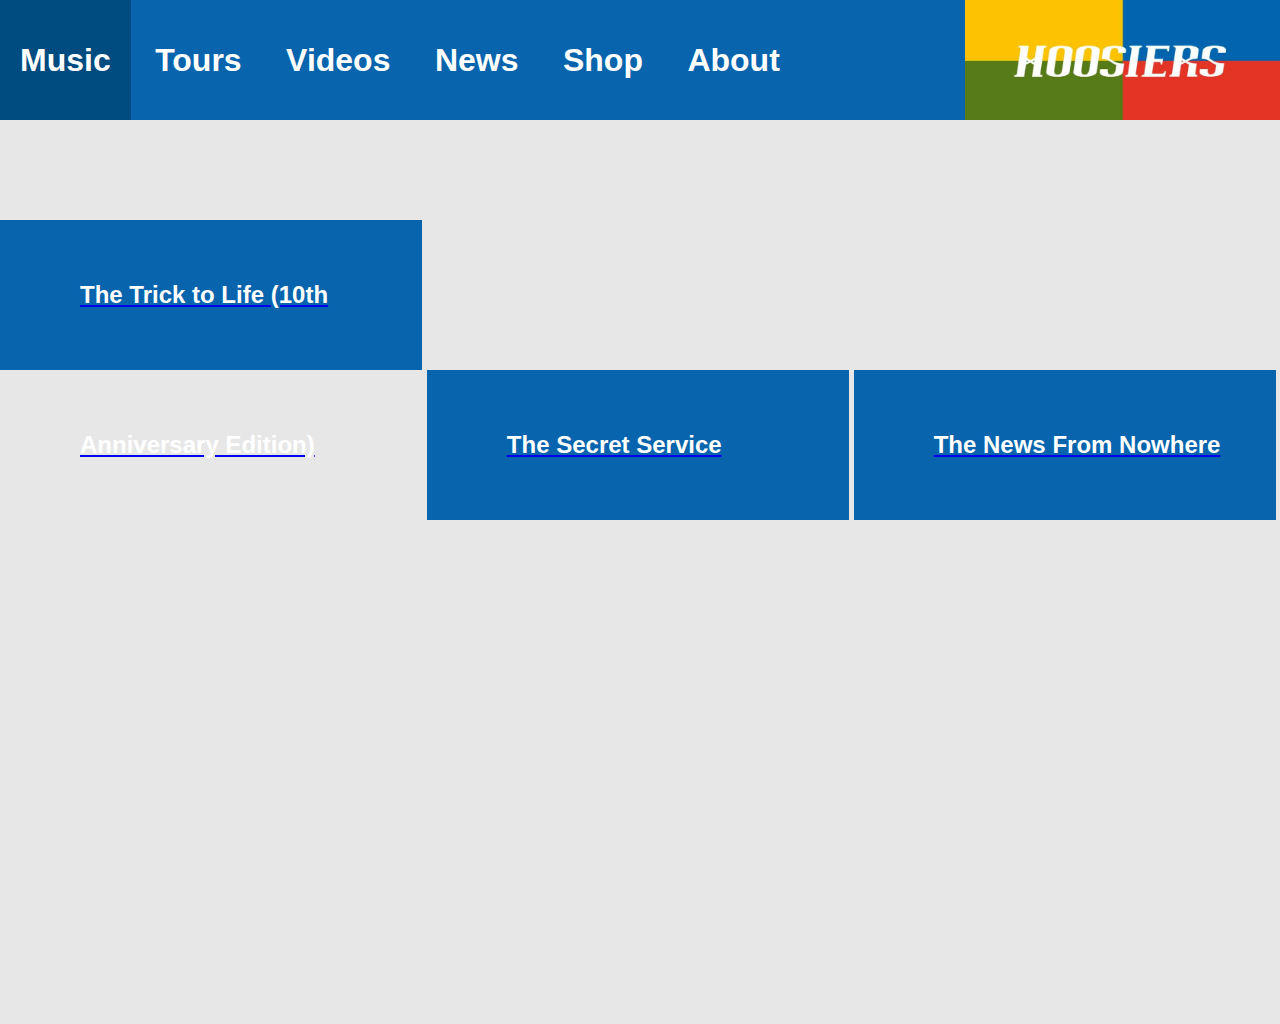
==== index.html @ 95f10f03 "initial upload" ====
<!DOCTYPE html>
<html lang="en">
	<head>
		<meta charset="utf-8"> <!-- set character encoding -->
		<meta name="viewport" content="width=device-width, initial-scale=1"> <!-- set viewport -->
		<title>Music</title>
		<link rel="stylesheet" type="text/css" media= "screen" href="../css/style.css">
		<link>
	</head>
	<body>
		<div id="wrapper"> <!-- wrap all the elements of the page -->
			
				
			<nav id="menu"> <!-- navigation bar -->
				<a class="logo" title="Hoosiers logo" href="#"><img  src="../assets/logo.jpg" alt="Hoosiers logo"></a>
				<ul>
					<li class="current"><a href="index.html"><h1>Music</h1></a></li>
					<li><a href="tours.html"><h1>Tours</h1></a></li>
					<li><a href="videos.html"><h1>Videos</h1></a></li>
					<li><a href="news.html"><h1>News</h1></a></li>
					<li><a href="shop.html"><h1>Shop</h1></a></li>
					<li><a href="about.html"><h1>About</h1></a></li>
				</ul>
			</nav>

			<section class="buttons">
				<ul>
					<li id="btn1">
						<a href="index.html"><h2>The Trick to Life (10th Anniversary Edition)</h2></a>
					</li>
					<li id="btn2">
						<a href="music1.html"><h2>The Secret Service</h2></a>
					</li>
					<li id="btn3">
						<a href="music2.html"><h2>The News From Nowhere</h2></a>
					</li>
				</ul>
			</section>
			<section id="playlist">
				<iframe src="https://open.spotify.com/embed/album/69PUWbGxYClgrAQ4e0n3ph" width="300" height="380" frameborder="0" allowtransparency="true" allow="encrypted-media"></iframe>
			</section>
			<footer>
			</footer>
		</div>
	</body>
</html>
---- css/style.css ----
* {				/* Remove initial margin and padding*/
	margin: 0;
	padding: 0;
}
		
body {
	font-family: "Helvetica", "Arial", sans-serif;	/* Change font style for pages*/
	font-size: 1em;
	background-color: #e7e7e7;
}

#wrapper {
	width: 100%;
}

/* Styles for navigation bar*/
nav {	
	width: 100%;
	height: 120px;
	background-color: #0864ad;
}

nav ul {
	float: left;
}

nav ul li {
	list-style: none;
	display: inline-block;
	padding: 0 20px;
}

nav ul li a {
	text-decoration: none;
	color: #fff;
	line-height: 120px;
	width: 100%;
}

nav ul li a:hover {	/*Hover effect*/
	color: #bbb;
}

.current {
	background-color: #004b80;
}

/*styling logo*/
.logo {
	float:right;
	height: 120px;
}

.logo img {
	height: 120px;
}


#btn1, #btn2, #btn3 {
	display: inline-block;
	margin-top: 100px;
	background-color: #0864ad;
	width: 33%;
	height: 150px;
	line-height: 150px;
}

#btn1 h2, #btn2 h2, #btn3 h2 {
	color: #fff;
	padding-left: 80px;
	text-decoration: none;
}


#playlist {
	display: inline-block;
	margin-top: 100px;
	width: 100%;
	padding-left: 25%;
}

iframe {
	width: 50%;
	height: 400px;
}
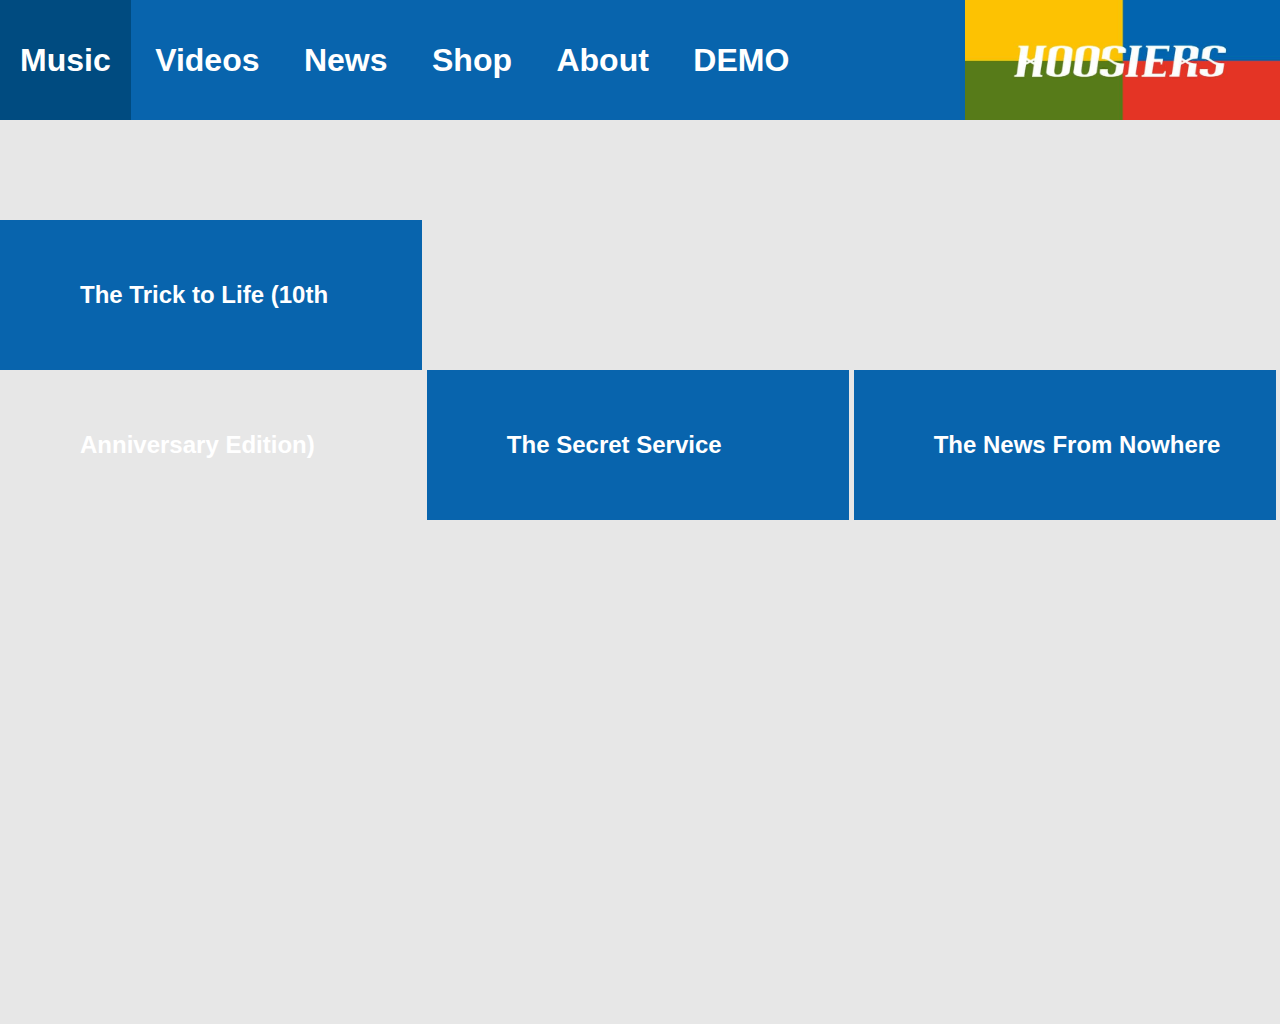
==== commit fc310a8e: "3rd" ====
--- a/index.html
+++ b/index.html
@@ -4,7 +4,7 @@
 		<meta charset="utf-8"> <!-- set character encoding -->
 		<meta name="viewport" content="width=device-width, initial-scale=1"> <!-- set viewport -->
 		<title>Music</title>
-		<link rel="stylesheet" type="text/css" media= "screen" href="../css/style.css">
+		<link rel="stylesheet" type="text/css" media= "screen" href="css/style.css">
 		<link>
 	</head>
 	<body>
@@ -12,35 +12,33 @@
 			
 				
 			<nav id="menu"> <!-- navigation bar -->
-				<a class="logo" title="Hoosiers logo" href="#"><img  src="../assets/logo.jpg" alt="Hoosiers logo"></a>
-				<ul>
+				<a class="logo" title="Hoosiers logo" href="#"><img  src="assets/logo.jpg" alt="Hoosiers logo"></a>
+				<ul>	<!-- currently selected page is given class -->
 					<li class="current"><a href="index.html"><h1>Music</h1></a></li>
-					<li><a href="tours.html"><h1>Tours</h1></a></li>
-					<li><a href="videos.html"><h1>Videos</h1></a></li>
-					<li><a href="news.html"><h1>News</h1></a></li>
-					<li><a href="shop.html"><h1>Shop</h1></a></li>
-					<li><a href="about.html"><h1>About</h1></a></li>
+					<li><a href="html/videos.html"><h1>Videos</h1></a></li>
+					<li><a href="html/news.html"><h1>News</h1></a></li>		<!-- links to different pages -->
+					<li><a href="html/shop.html"><h1>Shop</h1></a></li>
+					<li><a href="html/about.html"><h1>About</h1></a></li>
+					<li><a href="html/demo.html"><h1>DEMO</h1></a></li>
 				</ul>
 			</nav>
 
-			<section class="buttons">
+			<section class="buttons"> <!-- To contain the buttons-->
 				<ul>
 					<li id="btn1">
 						<a href="index.html"><h2>The Trick to Life (10th Anniversary Edition)</h2></a>
+					</li>				<!-- buttons are given seperate identifiers for styling -->
+					<li id="btn2">
+						<a href="html/music1.html"><h2>The Secret Service</h2></a>
 					</li>
-					<li id="btn2">
-						<a href="music1.html"><h2>The Secret Service</h2></a>
-					</li>
-					<li id="btn3">
-						<a href="music2.html"><h2>The News From Nowhere</h2></a>
+					<li id="btn3">	<!-- Links to pages when button pressed -->
+						<a href="html/music2.html"><h2>The News From Nowhere</h2></a>
 					</li>
 				</ul>
 			</section>
-			<section id="playlist">
+			<section class="playlist"> <!-- container for the iframe spotify playlist -->
 				<iframe src="https://open.spotify.com/embed/album/69PUWbGxYClgrAQ4e0n3ph" width="300" height="380" frameborder="0" allowtransparency="true" allow="encrypted-media"></iframe>
 			</section>
-			<footer>
-			</footer>
 		</div>
 	</body>
 </html>--- a/css/style.css
+++ b/css/style.css
@@ -9,6 +9,9 @@
 	background-color: #e7e7e7;
 }
 
+a:link {		/*remove default underline*/
+	text-decoration: none;
+}
 #wrapper {
 	width: 100%;
 }
@@ -20,17 +23,17 @@
 	background-color: #0864ad;
 }
 
-nav ul {
+nav ul {	/*positioning of list items*/
 	float: left;
 }
 
-nav ul li {
+nav ul li {	/*positioning of list items*/
 	list-style: none;
 	display: inline-block;
 	padding: 0 20px;
 }
 
-nav ul li a {
+nav ul li a {	/*styling the navigation bar for page*/
 	text-decoration: none;
 	color: #fff;
 	line-height: 120px;
@@ -41,7 +44,7 @@
 	color: #bbb;
 }
 
-.current {
+.current {	/*Allow for a changed colour on nav bar*/ 
 	background-color: #004b80;
 }
 
@@ -54,7 +57,7 @@
 .logo img {
 	height: 120px;
 }
-
+/*button properties, including hover*/
 
 #btn1, #btn2, #btn3 {
 	display: inline-block;
@@ -65,21 +68,230 @@
 	line-height: 150px;
 }
 
+
+#btn1 a h2:hover, #btn2 a h2:hover, #btn3 a h2:hover {
+	background-color: #004b80;
+}
+
 #btn1 h2, #btn2 h2, #btn3 h2 {
 	color: #fff;
 	padding-left: 80px;
 	text-decoration: none;
-}
-
-
-#playlist {
+} 
+/*More button styling, diff page*/
+
+.btn {
 	display: inline-block;
 	margin-top: 100px;
+	background-color: #0864ad;
+	width: 33%;
+	height: 150px;
+	line-height: 150px;
+	font-size: 1.2em;
+}
+
+.btn:hover { 		/*on hover for changing color*/
+	background-color: #004b80;
+}
+
+.btn h2 {
+	color: #fff;
+	padding-left: 200px;
+	text-decoration: none;
+}
+
+/*positioning for the embedded playlists*/
+.playlist {
+	display: inline-block;
+	margin-top: 100px;
 	width: 100%;
 	padding-left: 25%;
 }
-
+	/*Some styling for both vid and playlist*/
 iframe {
 	width: 50%;
 	height: 400px;
 }
+
+/*Target video containers*/
+
+.container {
+	width: 100%;
+	height: 400px;
+	margin-top: 40px;
+	color: #000;
+}
+
+/*Create and style the boxes for video containment*/
+.vid-container {
+	display: inline-block;
+	width: 40%;
+	margin-left: 125px;
+	margin-right: 0;
+	background-color: #d8e7f1;
+	border-style: solid;
+	border-width: 4px;
+	border-color: #004b80;
+	border-radius: 15px;
+}
+
+/*Style for the title in the vid-containers*/
+.title {
+	background-color: #004b80;
+	color: #fff;
+	padding-left: 20%;
+}
+
+/*Specific selection for video postioning*/
+.vid-container iframe {
+	padding-left: 190px;
+}
+/*Positioning the element on page*/
+.lower-container {
+	padding-top: 60px;
+	padding-bottom: 60px;
+}
+
+/*styles for the about container*/
+.cont-abt {
+	width: 85%;
+	margin-left: 7.5%;
+	margin-top: 5%;
+	background-color: #d8e7f1;
+	border-style: solid;
+	border-radius: 15px;
+	border-width: 4px;
+	border-color: #004b80;
+}
+
+.cont-abt h2 {
+	background-color: #004b80;
+	color: #fff;
+	padding-left: 5%;
+}
+
+.cont-abt p {
+	padding-top: 20px;
+	padding-left: 5px;
+}
+
+/*styles for presenting the content on the news page*/
+.cont-news {
+	width: 85%;
+	margin-left: 7.5%;
+	margin-top: 2%;
+	background-color: #d8e7f1;
+	border-style: solid;
+	border-radius: 10px;
+	border-width: 4px;
+	border-color: #004b80;
+}
+
+.cont-news h2 {
+	background-color: #004b80;
+	color: #fff;
+	padding-left: 5%;
+}
+
+.cont-news p {
+	padding-top: 20px;
+	padding-left: 5px;
+}
+
+/*Place the news title in top left with styles*/
+#news-title {
+	height: 30px;
+	width: 100px;
+	padding-bottom: 10px;
+	display: inline-block;
+	background-color: #004b80;
+	color: #fff;
+	border-radius: 10px;
+	padding-left: 10px;
+}
+/*style for the images*/
+.cont-img {
+	width: 100%;
+}
+
+.cont-img #band-pic {
+	margin-left: 10%;
+	padding-top: 10px;
+}
+
+/* Styles for the store*/ /*-------------------------------------------------- */
+/*products styling*/
+.products{
+	list-style:none;
+	margin-right:300px;
+	padding:0px;
+	height:100%;
+}
+
+.products li{
+	display:inline;
+	float:left;
+	margin:10px;
+}
+
+/* item styling*/
+.item{
+	display:inline-block;
+	text-decoration:none;
+}
+
+.item img{
+	padding-left: 100px;
+	padding-right: 100px;
+}
+
+.item p{
+	margin:0;
+	text-decoration: none;
+	text-align:center;
+	color:#000;
+	padding-bottom: 10px;
+}
+
+.item-cont {
+	width: 50%;
+	margin-top: 20px;
+}
+
+.item-cont-low {
+	width: 50%;
+	margin-top: 20px;
+	float: right;
+	text-decoration: none;
+	list-style:none;
+}
+
+/*cart style*/
+.cart{
+	position:fixed;
+	right:0;
+	top:120px;
+	width:300px;
+	height:100%;
+	background:#004b80;
+	padding:0px 30px;
+}
+
+table {
+	margin-top: 10px;
+	color: #fff;
+}
+
+/* headings*/
+h1{
+	text-align:center;
+	color:#fff;
+}
+/* total */
+.total{
+	margin:0;
+	text-align:right;
+	padding-right:20px;
+	padding-top: 200px;
+	color: #fff;
+}